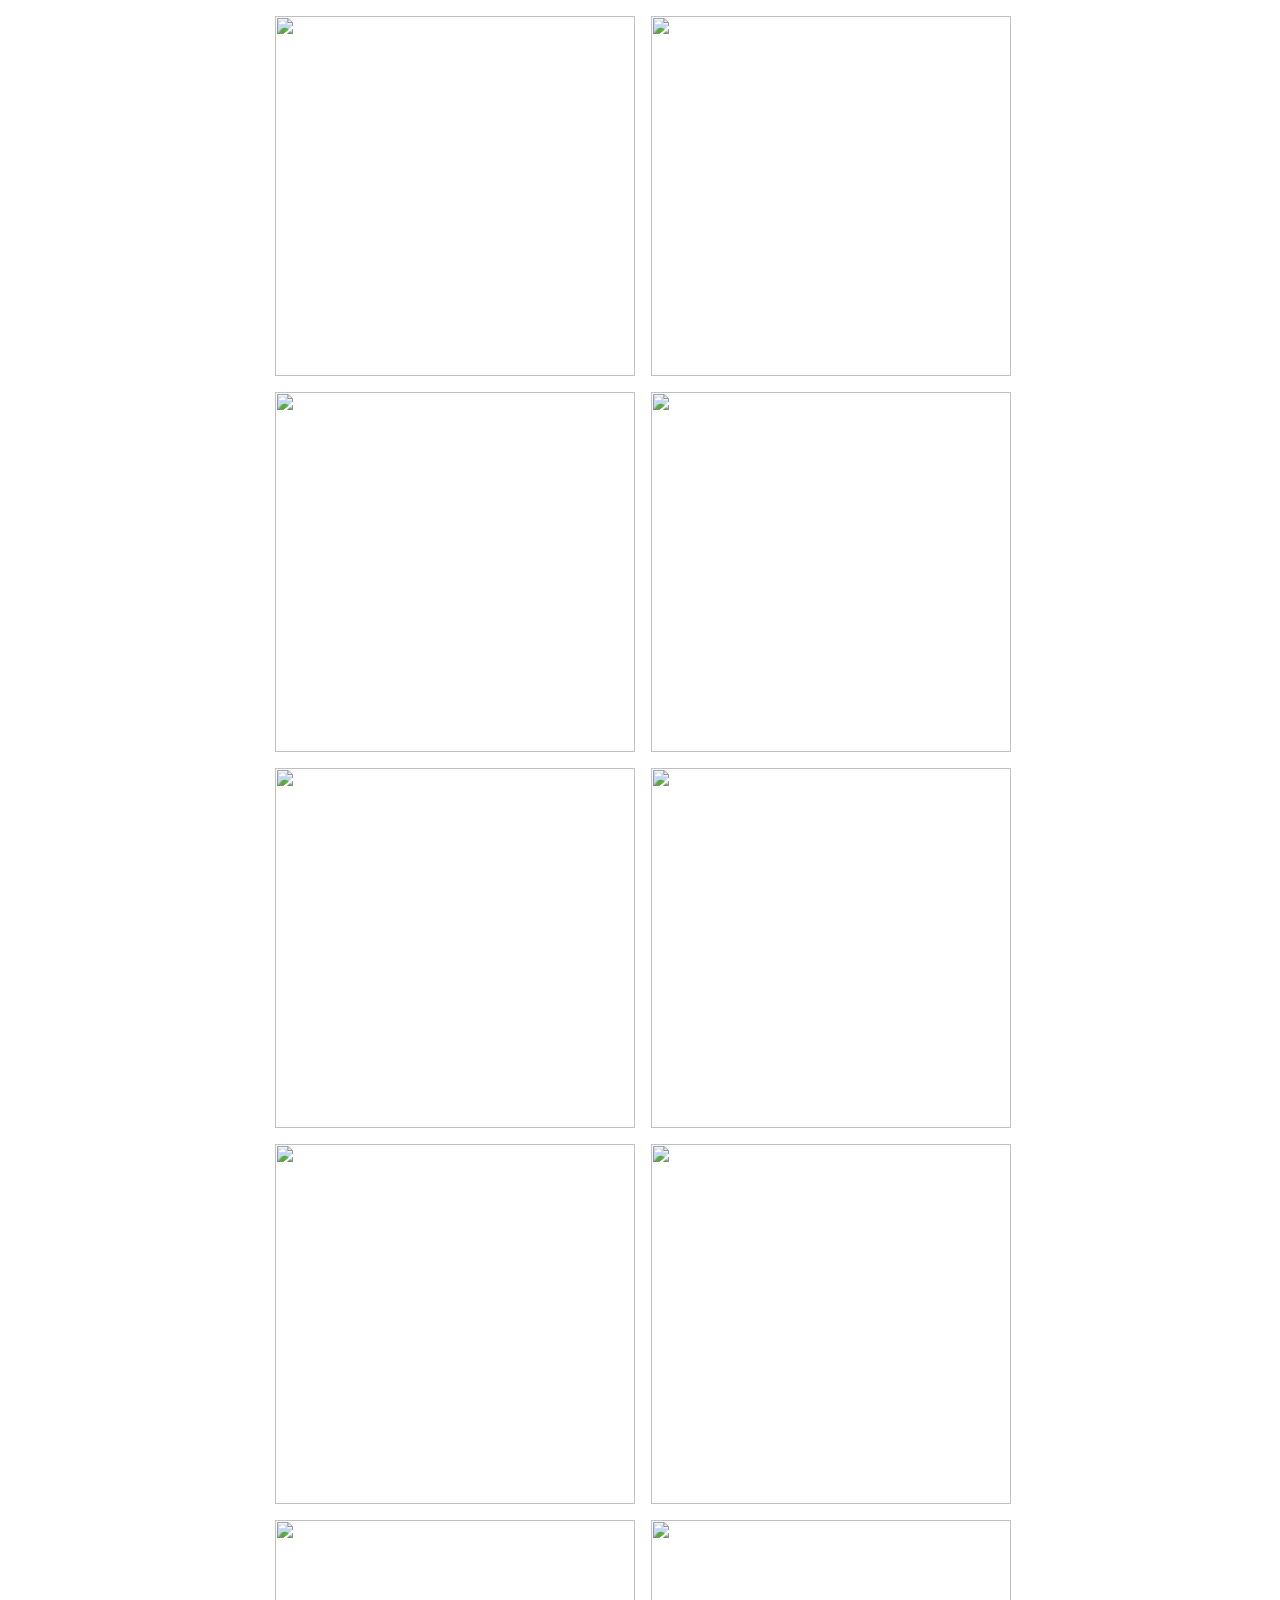
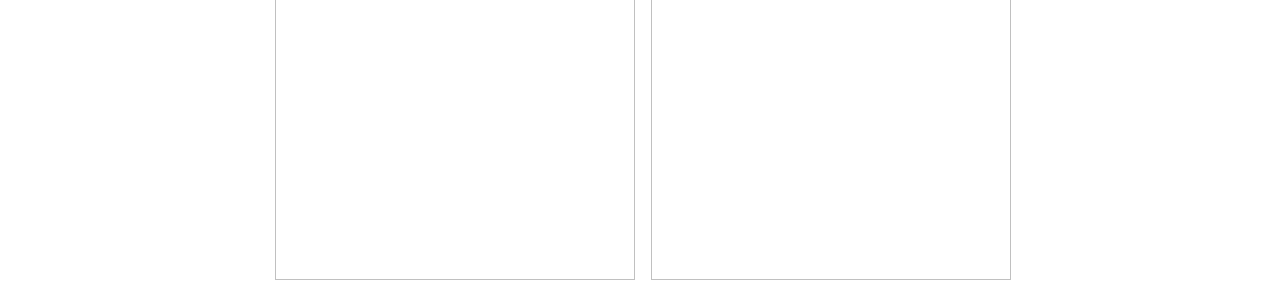
==== album/index.html @ 7836ba93 "Update index.html" ====
<html>

<title> photo album </title>

<body> 

<style>
.album {
 background-color: white;
  width: 360px;
  height: 360px;
  float:right;
  margin: 0.5em;
  text-align: center;
}
  #mother {
    width: 80%;
  }
 p {
    text-align: center;
   margin: 0.5em;
  }
  img {
    width: 100%;
  }
  
</style>

  <div id = "mother">
<div class = "album">

    <img src = "http://24.media.tumblr.com/84846ce93145401db8e3d3c2056d17b3/tumblr_mlbw1gkEG31rrdu8mo1_250.jpg" height= 100%>

  </div>
<div class = "album">
 <img src = "http://2.bp.blogspot.com/-0-kOGVftXJU/VY9PXgpmqoI/AAAAAAAAX-g/TsOlGjGEI7E/s640/Awesome%2BNature%2BFilm%2BPhotography%2Bby%2BGuglielmo%2B%25281%2529.jpg">
  </div>
<div class = "album">
  <img src = "http://manrepeller.wpengine.netdna-cdn.com/wp-content/uploads/2015/10/Kayla-Tanenbaum-Road-Trip-USA-Film-Photography-1.jpg">
  </div>
<div class = "album">
    <img src = "http://www.wendylaurel.com/wp-content/uploads/2015/05/maui-engagement-photographer-wendy-laurel-kapalua-beach-film-photography-2.jpg">
  </div>
<div class = "album">
  <img src = "http://4.bp.blogspot.com/-PGvH0V81HRQ/Vlj_iwBRIRI/AAAAAAAAhUg/gNzzDXodGFU/s640/Nature%2BFilm%2BPhotography%2Bby%2BBartek%2BMalinowski%2B%25284%2529.jpg">
   </div>
<div class = "album">
  <img src = "https://hdancer.files.wordpress.com/2013/03/picture-217.jpg?w=660">
   </div>
<div class = "album">
  <img src = "http://3.bp.blogspot.com/--wbEA-ags6o/VZ5Kx0PDNYI/AAAAAAAAY5I/jUvEuNh8PHQ/s640/Amazing%2BLandscape%2BFilm%2BPhotography%2Bby%2BJonathan%2BWidmer%2B%25283%2529.jpg">
   </div>
<div class = "album">
  <img src = "https://s-media-cache-ak0.pinimg.com/originals/d5/ac/bf/d5acbffab3070dfdc82b724526e31ab0.jpg" height = 100%>
   </div>
<div class = "album">
  <img src = "http://4.bp.blogspot.com/-_2WV6eJcULI/VFxKZPshhXI/AAAAAAAAKJo/s1TVbM8tmqw/s1600/Wonderful%2BLandscape%2BFilm%2BPhotography%2Bby%2BDrew%2BAmyot%2B(6).jpg">
   </div>
<div class = "album">
  <img src = "https://userscontent2.emaze.com/images/f663d0f1-c2e0-4e6c-90e5-85ec47b0a71f/05aa1c50f550015a67924813e9f463c6.jpeg">
   </div>
    
    </div>

</body>

</html>
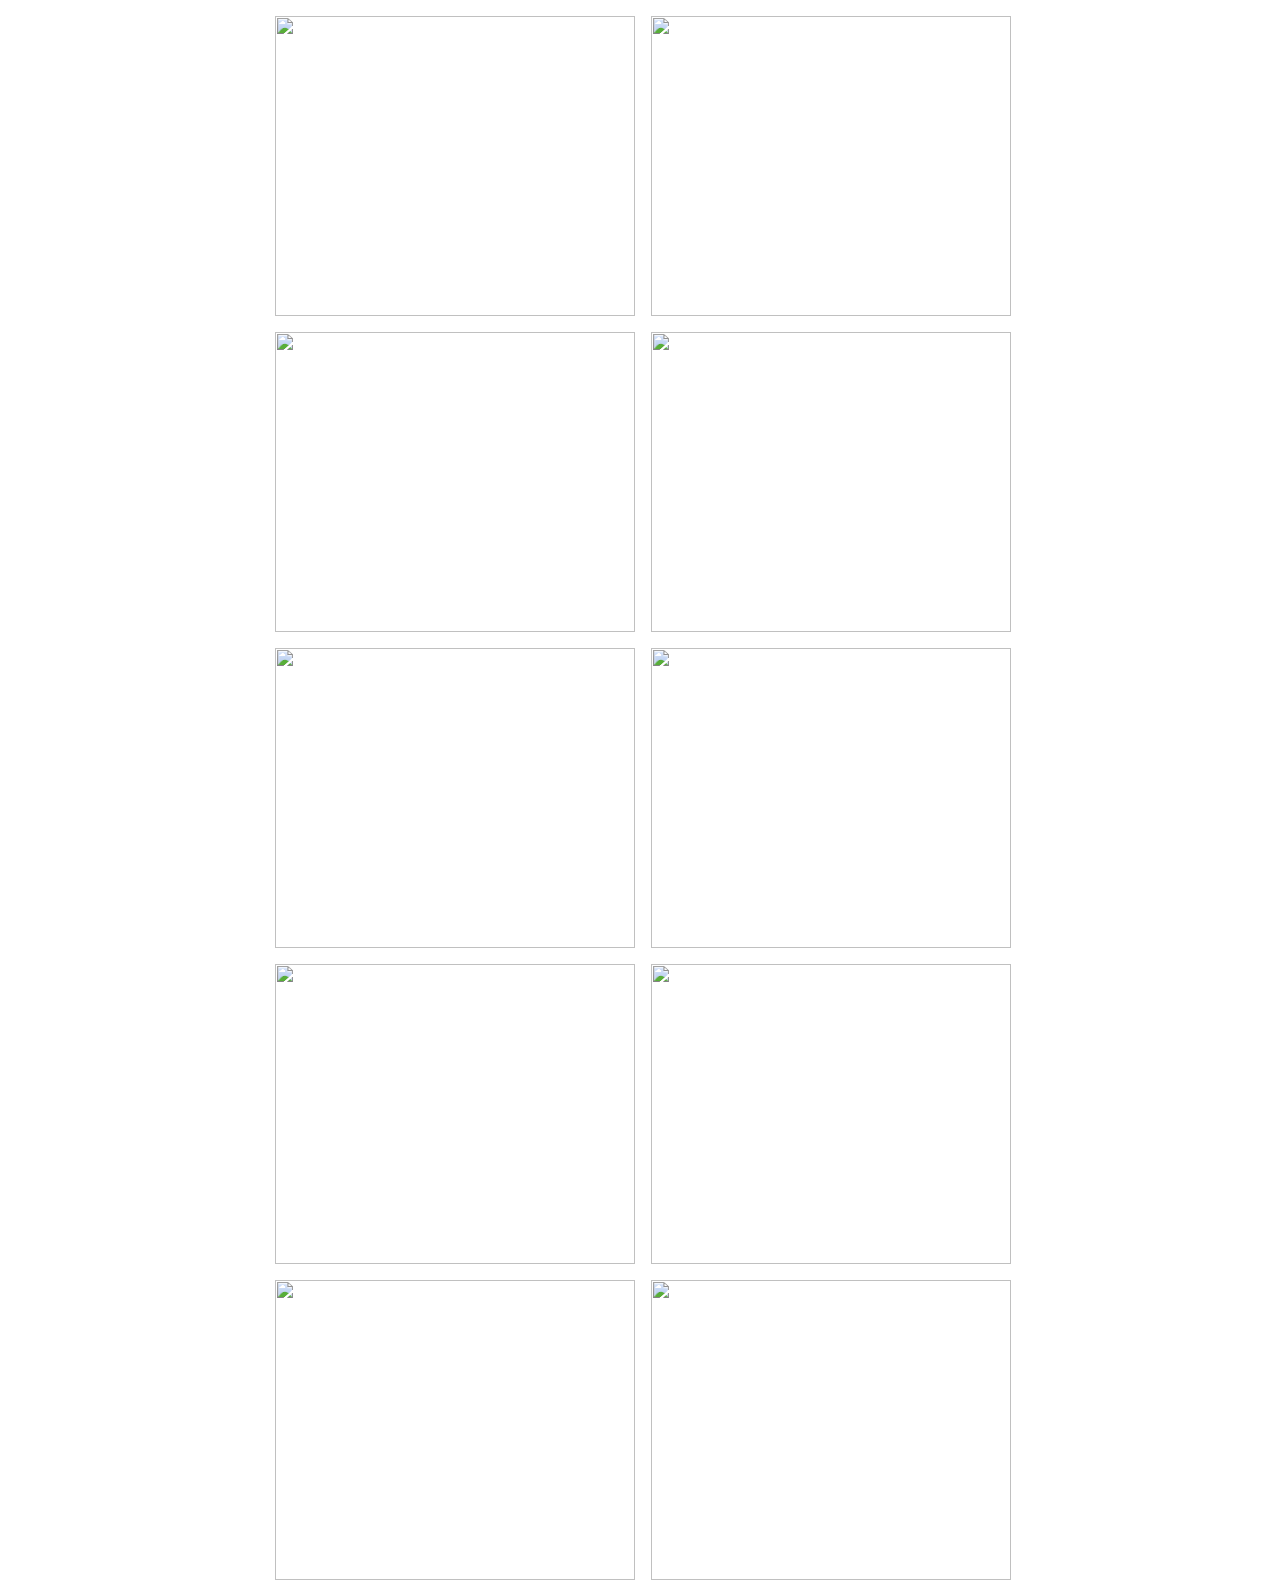
==== commit 735b1d5f: "Update index.html" ====
--- a/album/index.html
+++ b/album/index.html
@@ -8,7 +8,7 @@
 .album {
  background-color: white;
   width: 360px;
-  height: 360px;
+  height: 300px;
   float:right;
   margin: 0.5em;
   text-align: center;
@@ -16,12 +16,9 @@
   #mother {
     width: 80%;
   }
- p {
-    text-align: center;
-   margin: 0.5em;
-  }
   img {
     width: 100%;
+    height: 100%;
   }
   
 </style>
@@ -63,5 +60,4 @@
     </div>
 
 </body>
-
 </html>
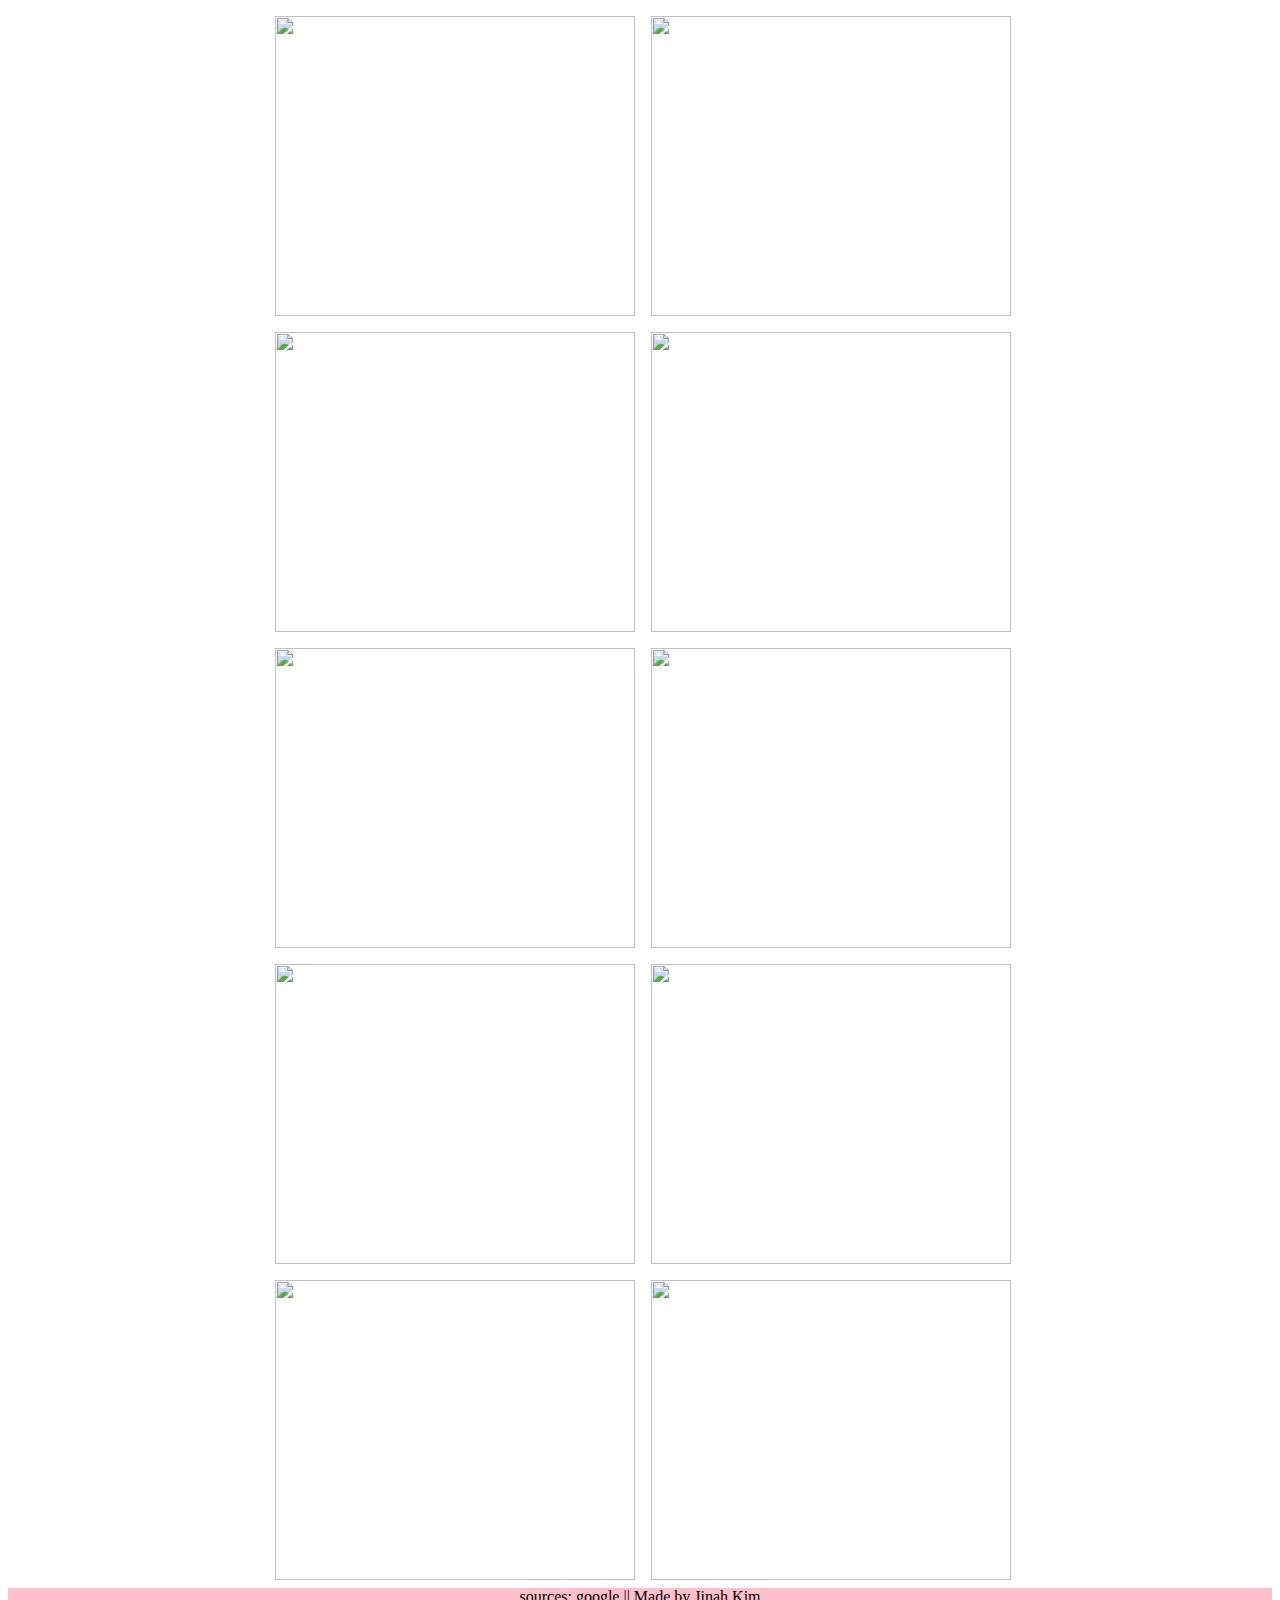
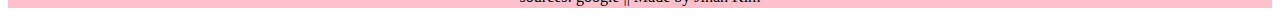
==== commit 736d443d: "Update index.html" ====
--- a/album/index.html
+++ b/album/index.html
@@ -19,6 +19,13 @@
   img {
     width: 100%;
     height: 100%;
+  }
+  #footer {
+    background-color: pink;
+      height:20px;
+    width: 100%;
+  clear: both;
+    text-align: center;
   }
   
 </style>
@@ -56,8 +63,10 @@
 <div class = "album">
   <img src = "https://userscontent2.emaze.com/images/f663d0f1-c2e0-4e6c-90e5-85ec47b0a71f/05aa1c50f550015a67924813e9f463c6.jpeg">
    </div>
-    
     </div>
+    <div id = "footer">
+      sources: google || Made by Jinah Kim
+      </div>
 
 </body>
 </html>
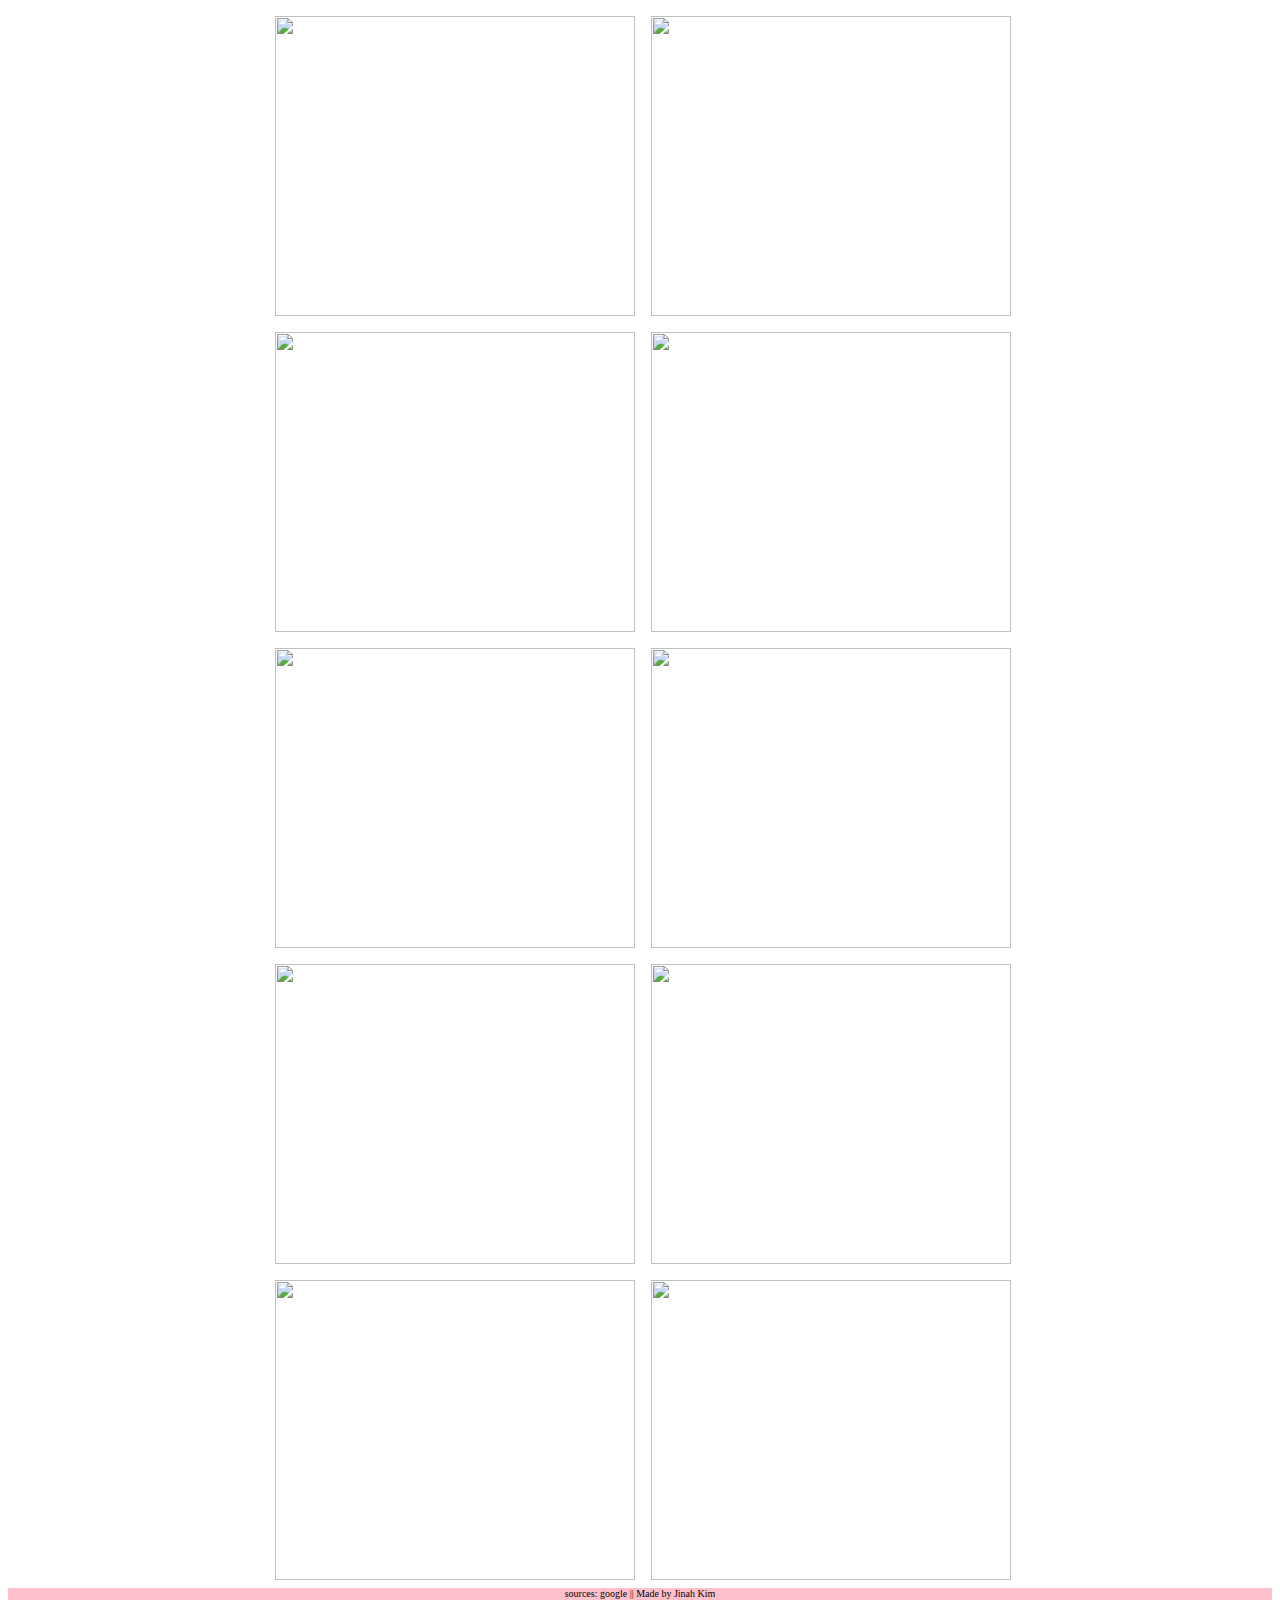
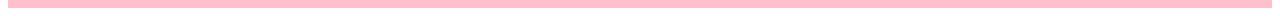
==== commit 61b8a768: "Update index.html" ====
--- a/album/index.html
+++ b/album/index.html
@@ -26,6 +26,7 @@
     width: 100%;
   clear: both;
     text-align: center;
+   font: 10px times new roman;
   }
   
 </style>
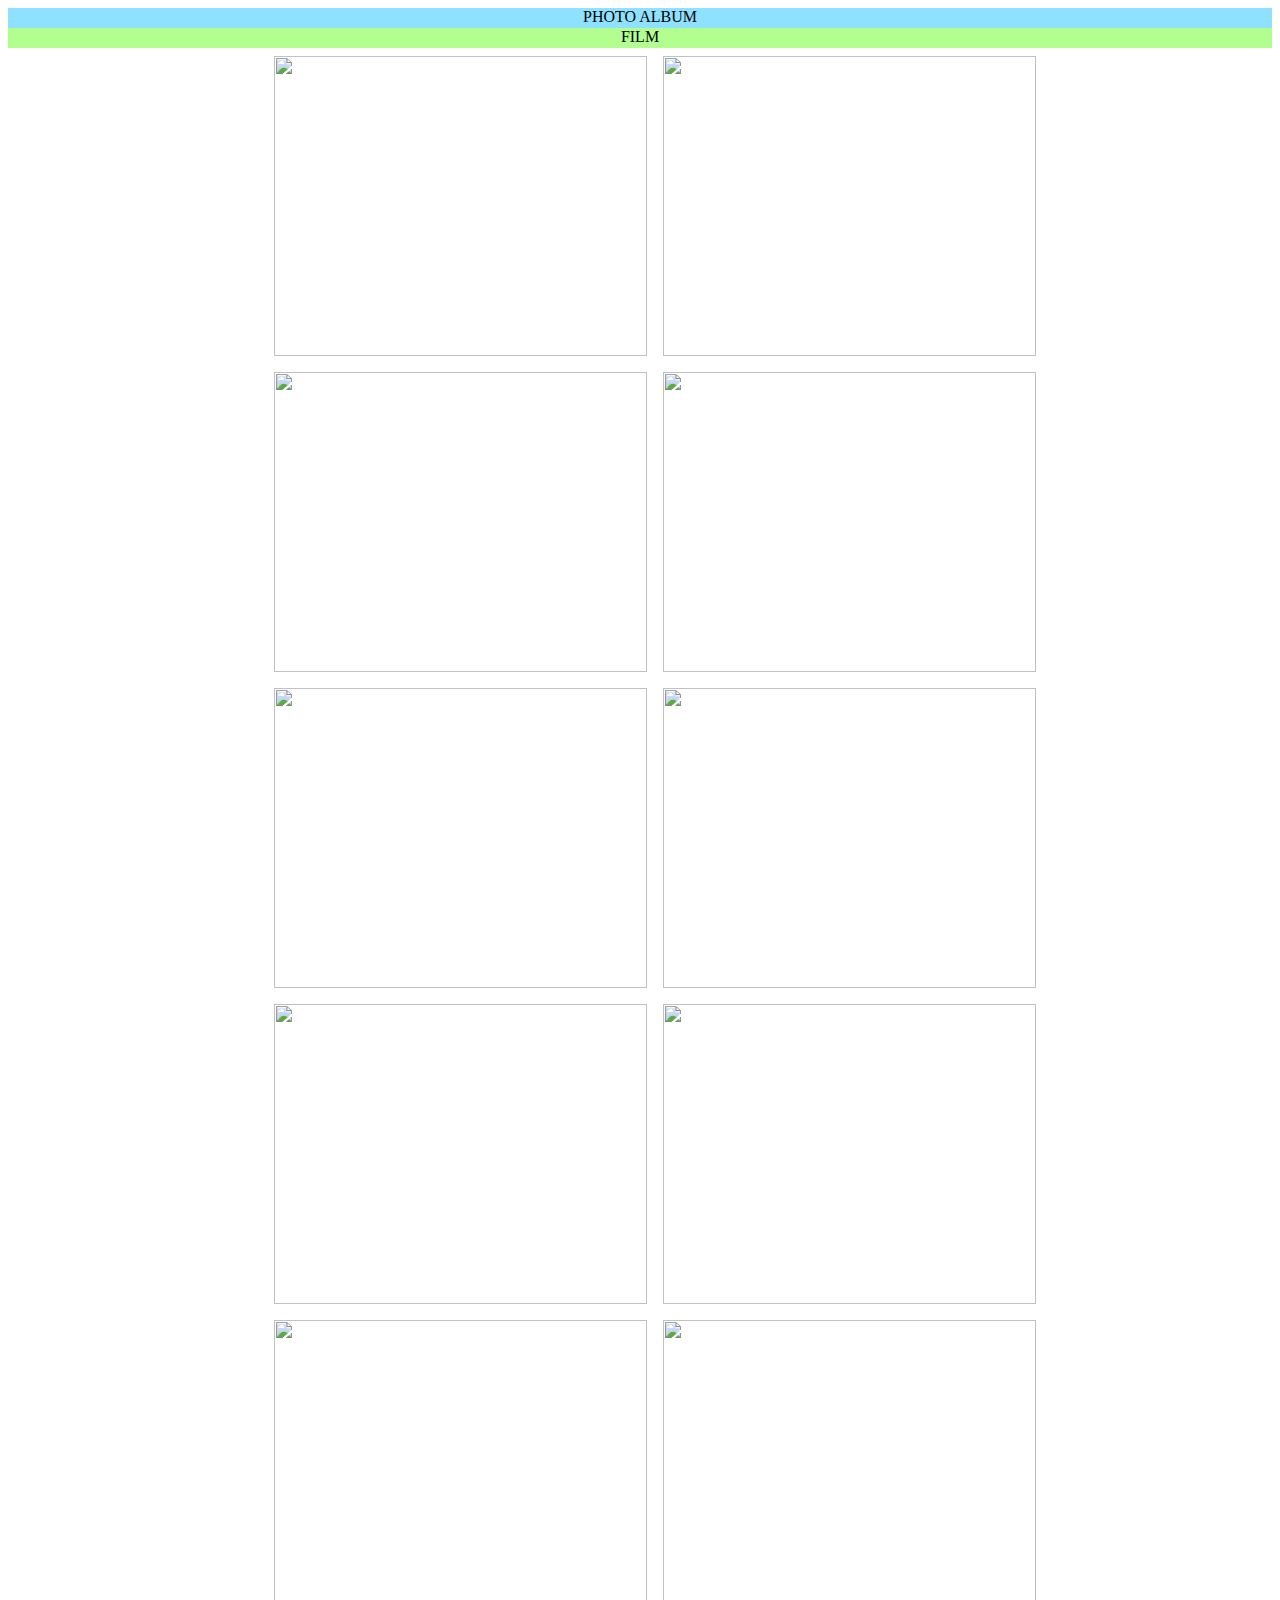
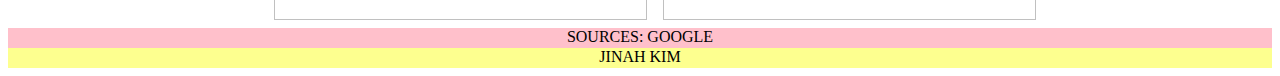
==== commit cbeb0aeb: "Update index.html" ====
--- a/album/index.html
+++ b/album/index.html
@@ -7,14 +7,14 @@
 <style>
 .album {
  background-color: white;
-  width: 360px;
+  width: 36%;
   height: 300px;
   float:right;
   margin: 0.5em;
   text-align: center;
 }
   #mother {
-    width: 80%;
+    width: 82%;
   }
   img {
     width: 100%;
@@ -26,11 +26,38 @@
     width: 100%;
   clear: both;
     text-align: center;
-   font: 10px times new roman;
+  }
+  #footer2 {
+    background-color: #FDFF8F;
+    height:20px;
+    width: 100%;
+    clear: both;
+    text-align: center;
+  }
+  #header {
+    background-color: #B2FF8F;
+    height: 20px;
+    width: 100%;
+    clear: both;
+    text-align: center;
+  }
+  #header2 {
+    background-color: #8FE2FF;
+    height:20px;
+    width: 100%;
+    clear:both;
+    text-align: center;
   }
   
 </style>
-
+  
+  <div id = "header2">
+  PHOTO ALBUM
+  </div>
+  <div id = "header">
+  FILM
+  </div>
+  
   <div id = "mother">
 <div class = "album">
 
@@ -66,8 +93,11 @@
    </div>
     </div>
     <div id = "footer">
-      sources: google || Made by Jinah Kim
+      SOURCES: GOOGLE
       </div>
+    <div id = "footer2">
+  JINAH KIM
+  </div>
 
 </body>
 </html>
